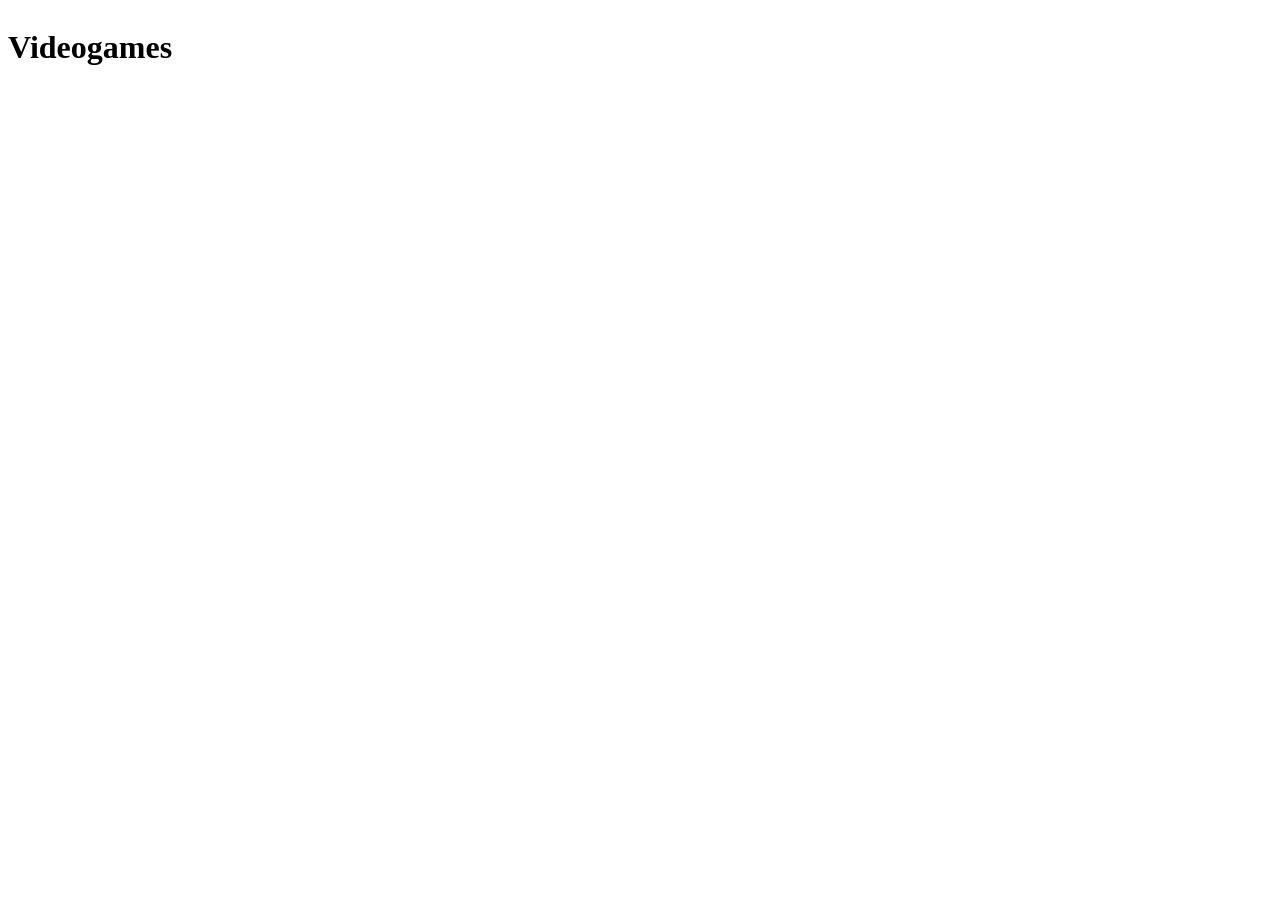
==== content/about_me.html @ 86bc773e "Starting games page" ====
<!DOCTYPE html>
<html lang="en">
    <head>
        <meta charset="UTF-8">
        <meta name="viewport" content="width=device-width, initial-scale=1.0">
        <title>10Zeeko</title>
        <link rel="icon" href="assets/images/favicon.ico">
        <link rel="stylesheet" href="style.css">
    </head>
    <body>
        <main>
            <h1>Videogames</h1>
        </main>
    </body>
</html>
---- content/style.css ----
body {
    background: transparent;
    font-family: 'Segoe UI Variable Text';
    display: flex;
}

@media (prefers-color-scheme: dark) {
    body{
        color: #fff;
    }
    button{
        color: #fff;
    }
    button:hover{
        color: #fff;
    }
}

@media (prefers-color-scheme: light) {
    body{
        color: rgb(0, 0, 0);
    }
    button{
        color: rgb(0, 0, 0);
    }
    button:hover{
        color: rgb(0, 0, 0);
    }
}

main{
    width: 100%;
}

.profile-picture {
    width: 100px;
    height: 100px;
    border-radius: 50%;
}

.nav-wrapper {
    padding: 10px;
    height: 100%;
    width: 100%;
}

#positive{
    font-size:xx-large;
    color: rgb(29, 155, 240);
    text-decoration: none;
}

button{
    color: #fff;
    background-color: rgba(202, 202, 202, 0.08);
    border: none;
    border-radius: 4px;
    padding: 10px;
    cursor: pointer;
    font-family: 'Segoe UI Variable Text';
    text-align: left;
    width: 80%;
    transition: all 0.2s ease-in-out;
}

button:hover{
    background-color: rgba(202, 202, 202, 0.15);
}

#game{
    font-size: x-large;
    font-weight:bolder;
}

.button-text{
    font-size: 1em;
    display: flex;
}

.material-symbols-outlined{
    float: right;
    position: relative;
    top: 50%;
}
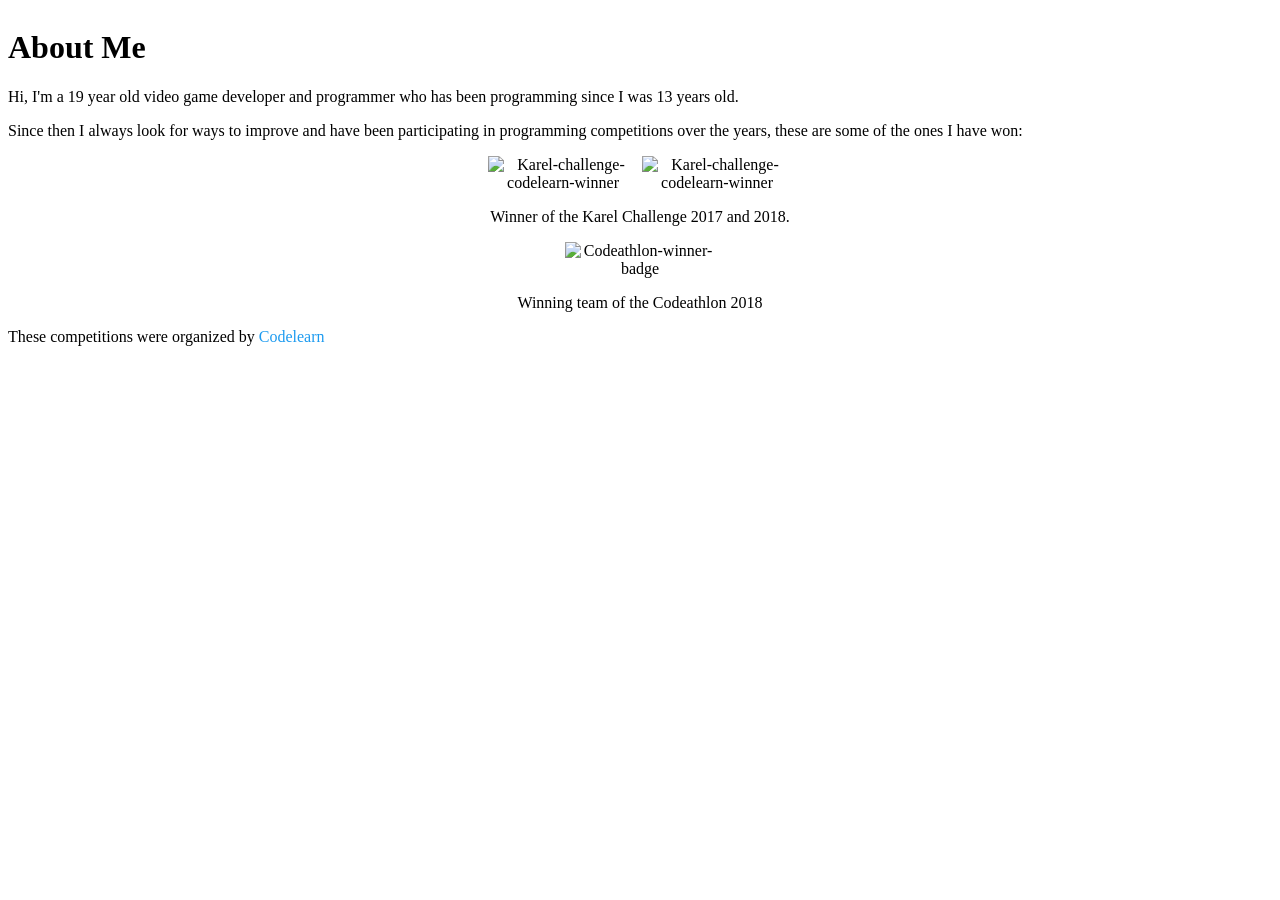
==== commit bab19009: "Info complete and themes" ====
--- a/content/about_me.html
+++ b/content/about_me.html
@@ -9,7 +9,19 @@
     </head>
     <body>
         <main>
-            <h1>Videogames</h1>
+            <h1>About Me</h1>
+            <p>Hi, I'm a 19 year old video game developer and programmer who has been programming since I was 13 years old.</p>
+            <p>Since then I always look for ways to improve and have been participating in programming competitions over the years, these are some of the ones I have won:</p>
+            <div class="win">
+                <img alt="Karel-challenge-codelearn-winner" src="https://fun.codelearn.cat/media/asset_publics/resources/000/012/668/original/karel-challenge-codelearn-winner.png" style="cursor: pointer; max-width:150px" title="Guanyador Karel Challenge 2017">
+                <img alt="Karel-challenge-codelearn-winner" src="https://fun.codelearn.cat/media/asset_publics/resources/000/012/668/original/karel-challenge-codelearn-winner.png" style="cursor: pointer; max-width:150px" title="Guanyador Karel Challenge 2018">
+                <p>Winner of the Karel Challenge 2017 and 2018.</p>
+            </div>
+            <div class="win">
+                <img alt="Codeathlon-winner-badge" src="https://fun.codelearn.cat/media/asset_publics/resources/000/027/508/original/codeathlon-WINNER-badge.png" style="cursor: pointer; max-width:150px" title="Codeathlon 2018">
+                <p>Winning team of the Codeathlon 2018</p>
+            </div>
+            <p>These competitions were organized by <a href="https://codelearn.cat/">Codelearn</a></p>
         </main>
     </body>
 </html>
--- a/content/style.css
+++ b/content/style.css
@@ -10,6 +10,7 @@
     }
     button{
         color: #fff;
+        background-color: rgba(202, 202, 202, 0.08);
     }
     button:hover{
         color: #fff;
@@ -22,6 +23,7 @@
     }
     button{
         color: rgb(0, 0, 0);
+        background-color: rgba(255, 255, 255, 0.911);
     }
     button:hover{
         color: rgb(0, 0, 0);
@@ -44,6 +46,11 @@
     width: 100%;
 }
 
+a{
+    color: rgb(29, 155, 240);
+    text-decoration: none;
+}
+
 #positive{
     font-size:xx-large;
     color: rgb(29, 155, 240);
@@ -51,8 +58,6 @@
 }
 
 button{
-    color: #fff;
-    background-color: rgba(202, 202, 202, 0.08);
     border: none;
     border-radius: 4px;
     padding: 10px;
@@ -61,6 +66,7 @@
     text-align: left;
     width: 80%;
     transition: all 0.2s ease-in-out;
+    margin: 5px;
 }
 
 button:hover{
@@ -82,3 +88,7 @@
     position: relative;
     top: 50%;
 }
+
+.win{
+    text-align: center;
+}
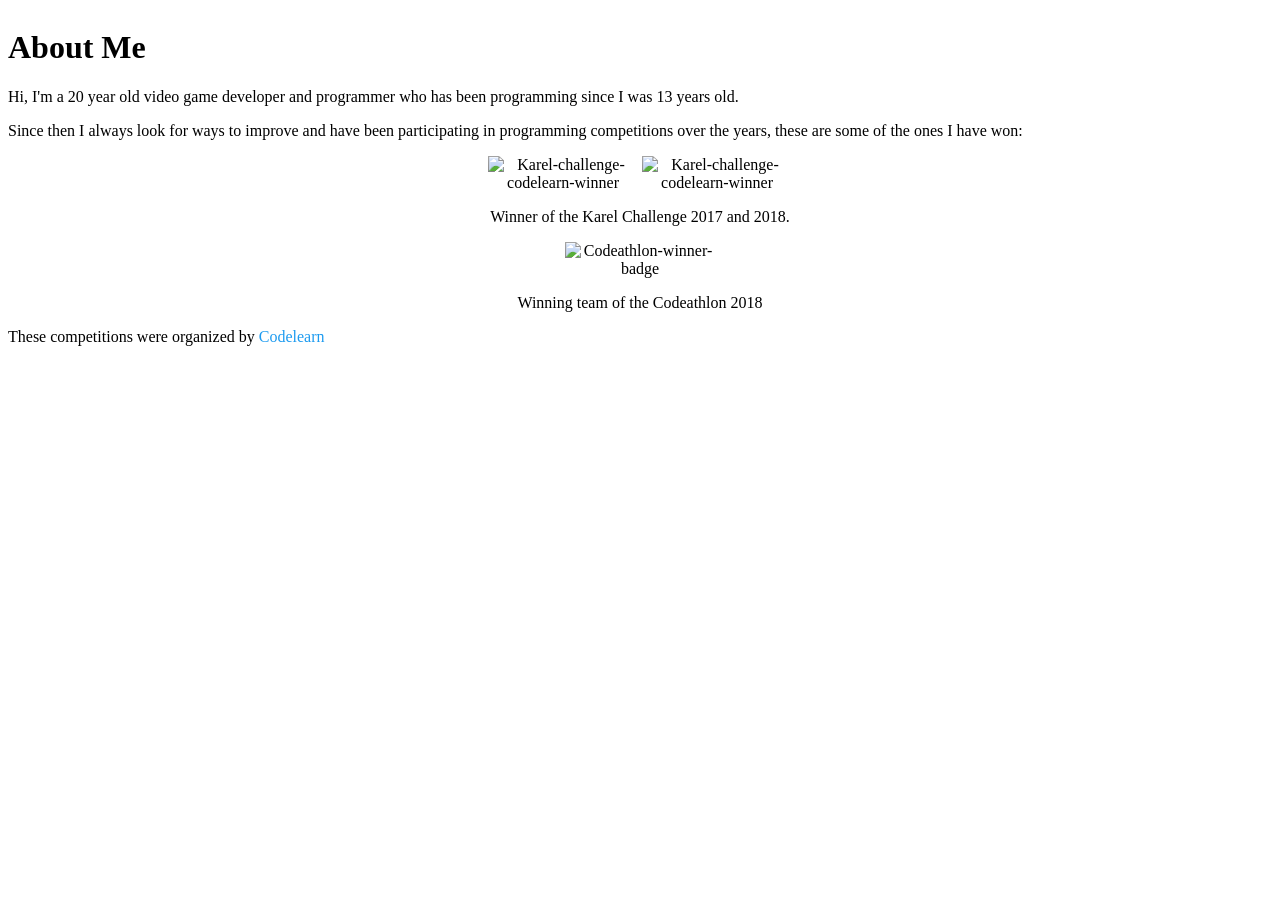
==== commit 71420be3: "Update about_me.html" ====
--- a/content/about_me.html
+++ b/content/about_me.html
@@ -10,7 +10,7 @@
     <body>
         <main>
             <h1>About Me</h1>
-            <p>Hi, I'm a 19 year old video game developer and programmer who has been programming since I was 13 years old.</p>
+            <p>Hi, I'm a 20 year old video game developer and programmer who has been programming since I was 13 years old.</p>
             <p>Since then I always look for ways to improve and have been participating in programming competitions over the years, these are some of the ones I have won:</p>
             <div class="win">
                 <img alt="Karel-challenge-codelearn-winner" src="https://fun.codelearn.cat/media/asset_publics/resources/000/012/668/original/karel-challenge-codelearn-winner.png" style="cursor: pointer; max-width:150px" title="Guanyador Karel Challenge 2017">
